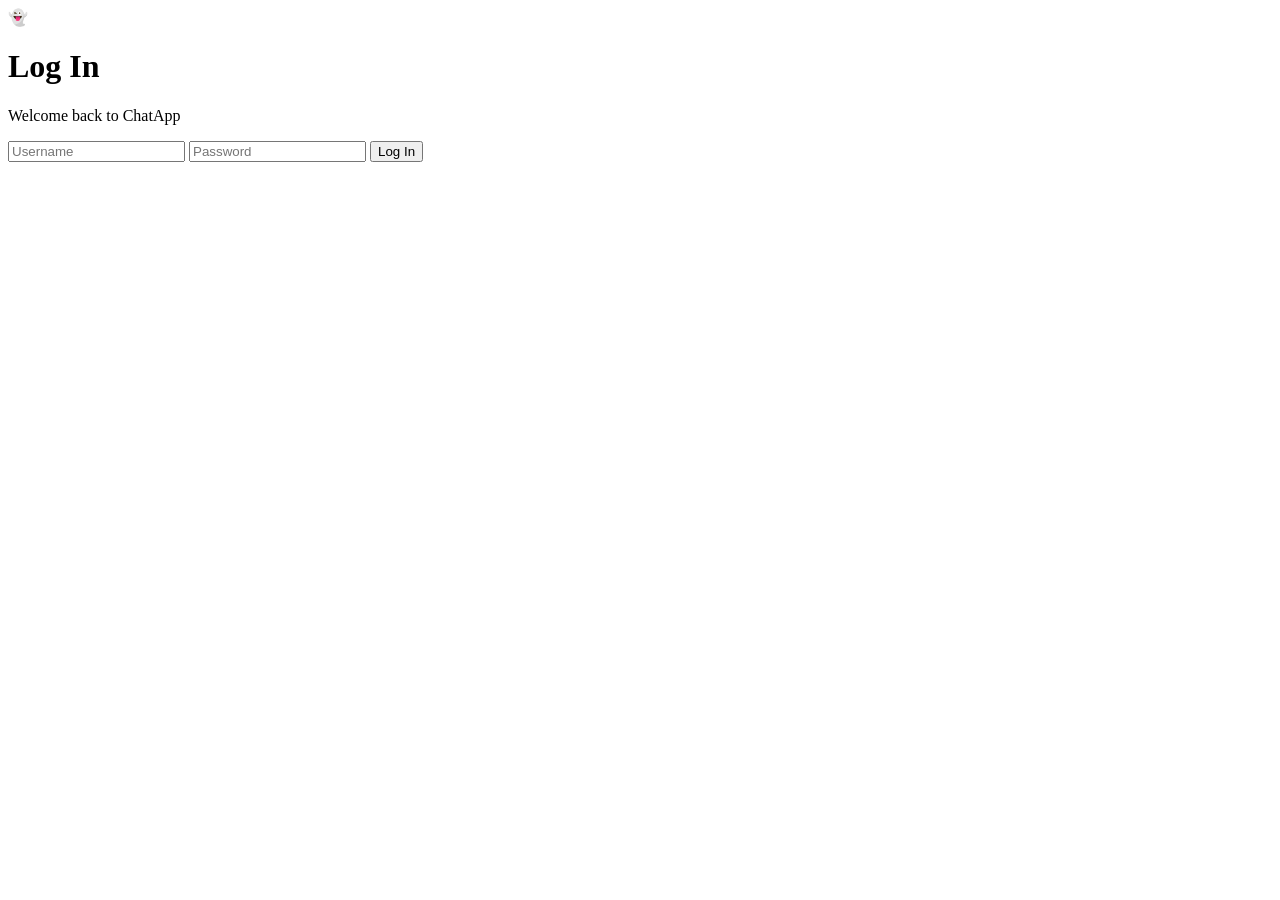
==== templates/index.html @ 717741a3 "first commit" ====
<!DOCTYPE html>
<html lang="en">

<head>

<meta charset="UTF-8">
<meta name="viewport" content="width=device-width, initial-scale=1.0">

<title>ChatApp Login</title>

<link rel="stylesheet"
href="{{ url_for('static', filename='style.css') }}">

</head>

<body>

<div class="container">

<div class="logo">👻</div>

<h1>Log In</h1>

<p class="subtitle">
Welcome back to ChatApp
</p>

<form action="/login" method="POST">

<input
type="text"
name="username"
placeholder="Username"
required>

<input
type="password"
name="password"
placeholder="Password"
required>

<button type="submit">
Log In
</button>

</form>

</div>

</body>
</html>
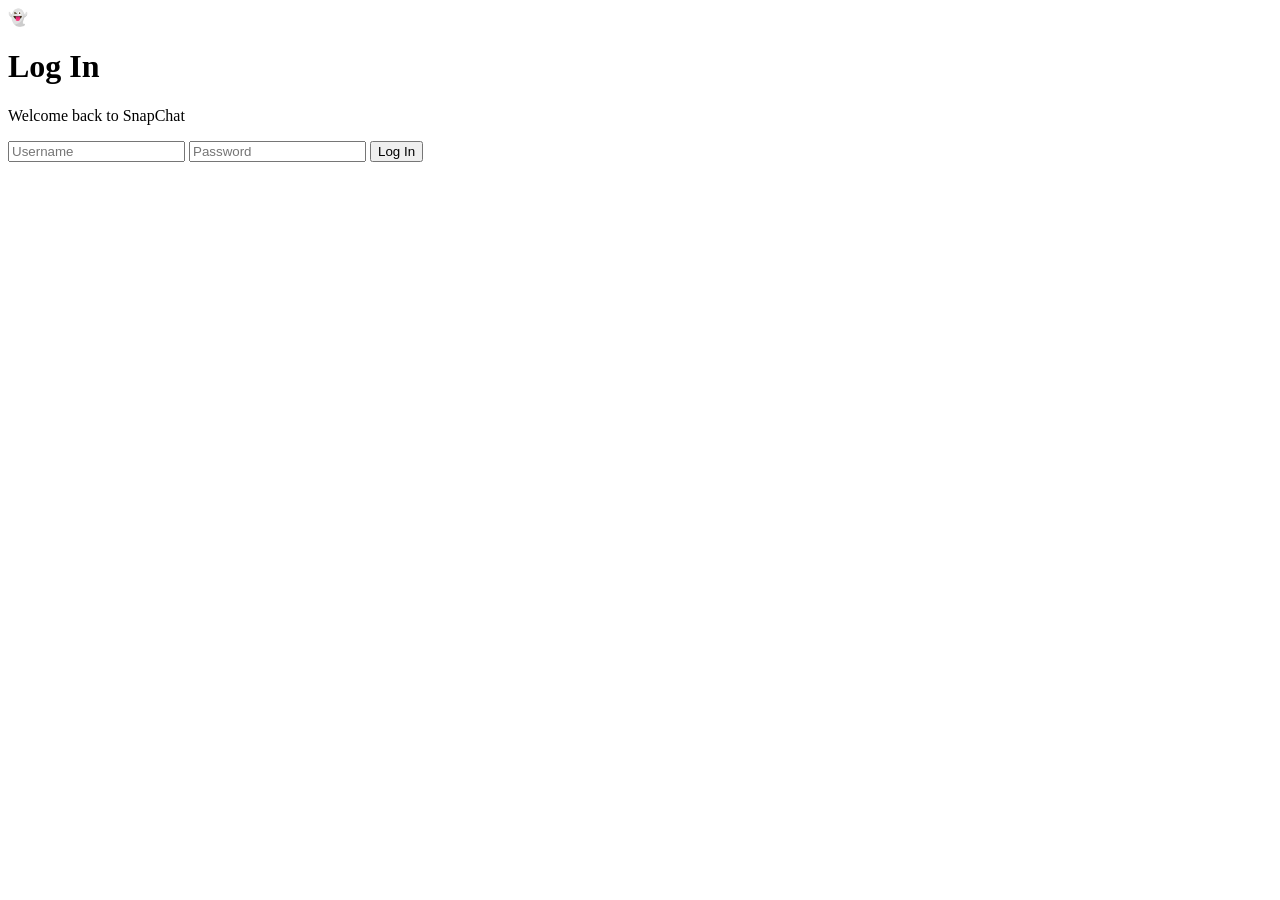
==== commit 7f0b76c4: "Update index.html" ====
--- a/templates/index.html
+++ b/templates/index.html
@@ -22,7 +22,7 @@
 <h1>Log In</h1>
 
 <p class="subtitle">
-Welcome back to ChatApp
+Welcome back to SnapChat
 </p>
 
 <form action="/login" method="POST">
@@ -48,4 +48,4 @@
 </div>
 
 </body>
-</html>+</html>
